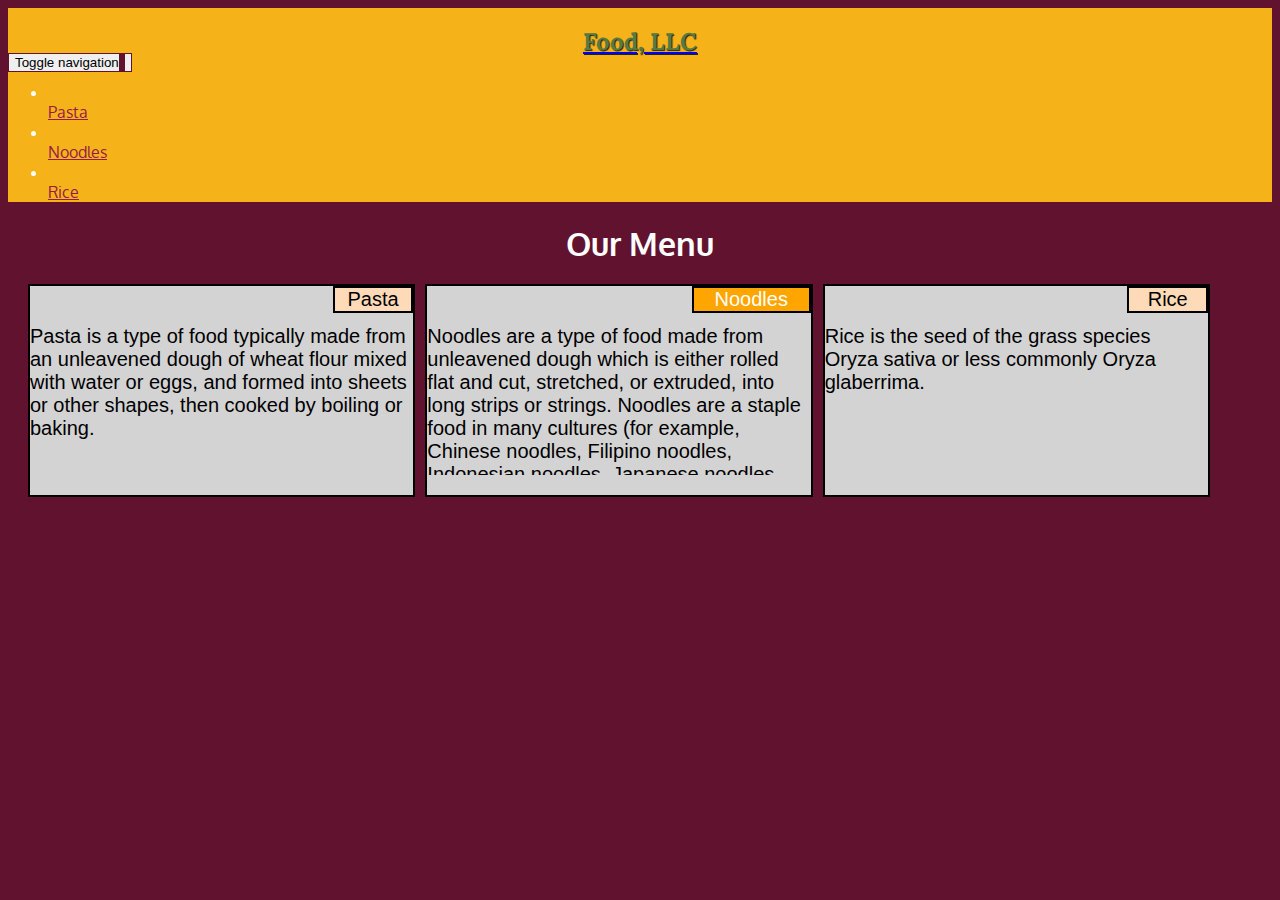
==== index.html @ e890e2d3 "max and min width changed" ====
<!doctype html>
<html lang="en">
  <head>
    <meta charset="utf-8">
    <meta http-equiv="X-UA-Compatible" content="IE=edge">
    <meta name="viewport" content="width=device-width, initial-scale=1">
    <title>Assignment Solution for Module 3</title>
    <link rel="stylesheet" href="css/bootstrap.min.css">
    <link rel="stylesheet" href="css/styles.css">
    <link href='https://fonts.googleapis.com/css?family=Oxygen:400,300,700' rel='stylesheet' type='text/css'>
    <link href='https://fonts.googleapis.com/css?family=Lora' rel='stylesheet' type='text/css'>
  </head>
<body>
  <header>
    <nav id="header-nav" class="navbar navbar-default">
      <div class="container">
        <div class="navbar-header">
         <!-- <a href="index.html" class="pull-left visible-md visible-lg">
            <div id="logo-img"></div>
          </a>-->

          <div class="navbar-brand">
            <a href="index.html"><h1>Food, LLC</h1></a>
           <!-- <p>
              <img src="images/star-k-logo.png" alt="Kosher certification">
              <span>Kosher Certified</span>
            </p>-->
          </div>

          <button type="button" class="navbar-toggle collapsed" data-toggle="collapse" data-target="#collapsable-nav" aria-expanded="false">
            <span class="sr-only">Toggle navigation</span>
            <span class="icon-bar"></span>
            <span class="icon-bar"></span>
            <span class="icon-bar"></span>
          </button>
        </div>

        <div id="collapsable-nav" class="collapse navbar-collapse">
           <ul id="nav-list" class="nav navbar-nav navbar-right">
            <li class=" hidden-lg hidden-md visible-xs">
              <a href="#">
               <!-- <span class="glyphicon glyphicon-cutlery"></span>--><br class=" hidden-lg hidden-md visible-xs"> Pasta </a>
              </li>
            <li class=" hidden-lg hidden-md visible-xs">
              <a href="#">
                <!--<span class="glyphicon glyphicon-cutlery"></span>--><br class=" hidden-lg hidden-md visible-xs"> Noodles </a>
              </li>
            <li class=" hidden-lg hidden-md visible-xs">
              <a href="#">
               <!-- <span class="glyphicon glyphicon-cutlery"></span>--><br class=" hidden-lg hidden-md visible-xs"> Rice </a>
              </li>
           
           <!-- <li>
              <a href="#">
                <span class="glyphicon glyphicon-info-sign"></span><br class="hidden-xs"> Pasta</a>
            </li>
            <li>
              <a href="#">
                <span class="glyphicon glyphicon-certificate"></span><br class="hidden-xs"> Noodles</a>
            </li>
            <li>
              <a href="#">
                <span class="glyphicon glyphicon-certificate"></span><br class="hidden-xs"> Rice</a>
            </li>
            
            <li id="phone" class="hidden-xs">
              <a href="tel:410-602-5008">
                <span>410-602-5008</span></a><div>* We Deliver</div>
            </li>-->
          </ul><!-- #nav-list -->
        </div><!-- .collapse .navbar-collapse -->
      </div><!-- .container -->
    </nav><!-- #header-nav -->
  </header>

  <!--<div id="call-btn" class="visible-xs">
    <a class="btn" href="tel:410-602-5008">
    <span class="glyphicon glyphicon-earphone"></span>
    410-602-5008
    </a>
  </div>
  <div id="xs-deliver" class="text-center visible-xs">* We Deliver</div>
-->
  <div id="main-content" class="container">
   <!-- <div class="jumbotron">
      <img src="images/jumbotron_768.jpg" alt="Picture of restaurant" class="img-responsive visible-xs">
    </div>
  -->
<h1>Our Menu</h1>
<!-- Coursera- Module2 Assignment
HTML, CSS, and Javascript for Web Developers by Johns Hopkins University
Start....
 -->
<div class="row">
  <div class="col-lg-3 col-md-6">
    <span id="column-heading">Pasta</span>
    <p>Pasta is a type of food typically made from an unleavened dough of wheat flour mixed with water or eggs, and formed into sheets or other shapes, then cooked by boiling or baking.
      
      </p>
  </div>
  <div class="col-lg-3 col-md-6">
    <span id="column-heading-1">Noodles</span>
    <p>Noodles are a type of food made from unleavened dough which is either rolled flat and cut, stretched, or extruded, into long strips or strings. Noodles are a staple food in many cultures (for example, Chinese noodles, Filipino noodles, Indonesian noodles, Japanese noodles, Korean noodles, Vietnamese noodles, and Italian pasta) and made into a variety of shapes. While long, thin strips may be the most common, many varieties of noodles are cut into waves, helices, tubes, strings, or shells, or folded over, or cut into other shapes. Noodles are usually cooked in boiling water, sometimes with cooking oil or salt added. They are often pan-fried or deep-fried. Noodles are often served with an accompanying sauce or in a soup. Noodles can be refrigerated for short-term storage or dried and stored for future use.

 
  </p>
</div>
  <div class="col-lg-3 col-md-6" id="lst-col-3">
    <span id="column-heading-2">Rice</span><div id="lst_margin">
    <p>Rice is the seed of the grass species Oryza sativa or less commonly Oryza glaberrima.
      </p>
</div>
</div>

  </div>


  <!-- jQuery (Bootstrap JS plugins depend on it) -->
  <script src="js/jquery-2.1.4.min.js"></script>
  <script src="js/bootstrap.min.js"></script>
  <script src="js/script.js"></script>
</body>
</html>
---- css/styles.css ----
body {
  font-size: 16px;
  color: #fff;
  background-color: #61122f;
  font-family: 'Oxygen', sans-serif;
}

/** HEADER **/
#header-nav {
  background-color: #f6b319;
  border-radius: 0;
  border: 0;
}
.container{
  width:100%;
}

#logo-img {
  background: url('../images/restaurant-logo_large.png') no-repeat;
  width: 150px;
  height: 150px;
  margin: 10px 15px 10px 0;
}

.navbar-brand {
  padding-top: 25px;
  margin-left:0px;
}



.navbar-brand h1 { /* Restaurant name */
  font-family: 'Lora', serif;
  color: #557c3e;
  font-size: 1.5em;
  /*text-transform: uppercase;*/
  font-weight: bold;
  text-shadow: 1px 1px 1px #222;
  margin-top: 0;
  margin-bottom: 0;
  line-height: .75;
}
.navbar-brand a:hover, .navbar-brand a:focus {
  text-decoration: none;
}
.navbar-brand p { /* Kosher cert */
  color: #000;
  text-transform: uppercase;
  font-size: .7em;
  margin-top: 15px;
}
.navbar-brand p span { /* Star-K */
  vertical-align: middle;
}

#nav-list {
  margin-top: 10px;
}
#nav-list a {
  color: #951C49;
  text-align: center;
}
#nav-list a:hover {
  background: #E7E7E7;
}
#nav-list a span {
  font-size: 1.8em;
}

#phone {
  margin-top: 5px;
}
#phone a { /* Phone number */
  text-align: right;
  padding-bottom: 0;
}
#phone div { /* We Deliver */
  color: #557c3e;
  text-align: right;
  padding-right: 15px;
}

.navbar-header button.navbar-toggle, .navbar-header .icon-bar {
  border: 1px solid #61122f;
}
.navbar-header button.navbar-toggle {
  clear: both;
  margin-top: -30px;
}
.navbar-header{
  margin-left:0px;
}
/* END HEADER */

/* HOME PAGE */
.container .jumbotron {
  box-shadow: 0 0 50px #3F0C1F;
  border: 2px solid #3F0C1F;
}

#menu-tile, #specials-tile, #map-tile {
  height: 250px;
  width: 100%;
  margin-bottom: 15px;
  position: relative;
  border: 2px solid #3F0C1F;
  overflow: hidden;
}
#menu-tile:hover, #specials-tile:hover, #map-tile:hover {
  box-shadow: 0 1px 5px 1px #cccccc;
}

#menu-tile {
  background: url('../images/menu-tile.jpg') no-repeat;
  background-position: center;
}
#specials-tile {
  background: url('../images/specials-tile.jpg') no-repeat;
  background-position: center;
}

#menu-tile span, #specials-tile span, #map-tile span {
  position: absolute;
  bottom: 0;
  right: 0;
  width: 100%;
  text-align: center;
  font-size: 1.6em;
  text-transform: uppercase;
  background-color: #000;
  color: #fff;
  opacity: .8;
}
p{
  overflow-y: scroll;

}


/* END HOME PAGE */

/********** Large devices only **********/
@media (min-width: 1199px) {
  .container .jumbotron {
    background: url('../images/jumbotron_1200.jpg') no-repeat;
    height: 675px;
  }
   .col-lg-1, .col-lg-2, .col-lg-3, .col-lg-4, .col-lg-5, .col-lg-6, .col-lg-7, .col-lg-8, .col-lg-9, .col-lg-10, .col-lg-11, .col-lg-12 {
    float: left;
    border: 1px solid green;
  }
  .col-lg-1 {
    width: 33.33%;
  }
  .col-lg-2 {
    width: 33.33%;
  }
  .col-lg-3 {
    width: 30.33%;
    background-color: lightgrey;
    margin:5px;
    border:2px solid black;

  }
  .col-lg-4 {
    width: 33.33%;
  }
  .col-lg-5 {
    width: 41.66%;
  }
  .col-lg-6 {
    background-color: lightgrey;
    width: 50%;
  }
  .col-lg-7 {
    width: 58.33%;
  }
  .col-lg-8 {
    width: 66.66%;
  }
  .col-lg-9 {
    width: 74.99%;
  }
  .col-lg-10 {
    width: 83.33%;
  }
  .col-lg-11 {
    width: 91.66%;
  }
  .col-lg-12 {
    width: 100%;
  }
  p{
    width:95%;
    margin-top:15%;
    margin-left:5px;
  }
  .row{
    margin-right:10px;
    margin-left:15px;
  }
}

/********** Medium devices only **********/
@media (min-width: 992px) and (max-width: 1199px) {
  /* Header */
  #logo-img {
    background: url('../images/restaurant-logo_medium.png') no-repeat;
    width: 100px;
    height: 100px;
    margin: 5px 5px 5px 0;
  }
  /* End Header */

  /* Home Page */
  .container .jumbotron {
    background: url('../images/jumbotron_992.jpg') no-repeat;
    height: 558px;
  }
   .col-md-1, .col-md-2, .col-md-3, .col-md-4, .col-md-5, .col-md-6, .col-md-7, .col-md-8, .col-md-9, .col-md-10, .col-md-11, .col-md-12 {
    float: left;
    border: 1px solid green;
  }

  .col-md-1 {
    width: 8.33%;
  }
  .col-md-2 {
    width: 16.66%;
  }
  .col-md-3 {
    width: 25%;
  }
  .col-md-4 {
    width: 33.33%;
  }
  .col-md-5 {
    width: 41.66%;
  }
  .col-md-6 {
    background-color: lightgrey;
    margin:5px;
    width: 48%;
  }
  
  div#lst-col-3{
    width: 97%;
  }
  
  .col-md-7 {
    width: 58.33%;
  }
  .col-md-8 {
    width: 66.66%;
  }
  .col-md-9 {
    width: 74.99%;
  }
  .col-md-10 {
    width: 83.33%;
  }
  .col-md-11 {
    width: 91.66%;
  }
  .col-md-12 {
    width: 100%;
  }
  div#lst_margin p{
    margin-top: 5%;

  }

  p{
    width:95%;
    margin-top:15%;
    margin-left:5px;
  }
  /* End Home Page */
}

/********** Small devices only **********/
@media (min-width: 768px) and (max-width: 991px) {
  /* Home Page */
  .container .jumbotron {
    background: url('../images/jumbotron_768.jpg') no-repeat;
    height: 432px;
  }
 .col-md-1, .col-md-2, .col-md-3, .col-md-4, .col-md-5, .col-md-6, .col-md-7, .col-md-8, .col-md-9, .col-md-10, .col-md-11, .col-md-12 {
    float: left;
    border: 1px solid green;
  }

  .col-md-1 {
    width: 8.33%;
  }
  .col-md-2 {
    width: 16.66%;
  }
  .col-md-3 {
    width: 25%;
  }
  .col-md-4 {
    width: 33.33%;
  }
  .col-md-5 {
    width: 41.66%;
  }
  .col-md-6 {
    background-color: lightgrey;
    margin:5px;
    width: 48%;
  }
  
  div#lst-col-3{
    width: 97%;
  }
  
  .col-md-7 {
    width: 58.33%;
  }
  .col-md-8 {
    width: 66.66%;
  }
  .col-md-9 {
    width: 74.99%;
  }
  .col-md-10 {
    width: 83.33%;
  }
  .col-md-11 {
    width: 91.66%;
  }
  .col-md-12 {
    width: 100%;
  }
  div#lst_margin p{
    margin-top: 5%;

  }

  /* End Home Page */

}

/********** Extra small devices only **********/
@media (max-width: 767px) {
  /* Header */
  .navbar-brand {
    padding-top: 10px;
    height: 80px;
  }
  .navbar-brand h1 { /* Restaurant name */
    padding-top: 10px;
    font-size: 5vw; /* 1vw = 1% of viewport width */
    float: left;
  }
  .navbar-brand p { /* Kosher cert */
    font-size: .6em;
    margin-top: 12px;
  }
  .navbar-brand p img { /* Star-K */
    height: 20px;
  }

  #collapsable-nav a { /* Collapsed nav menu text */
    font-size: 1.2em;
  }
  #collapsable-nav a span { /* Collapsed nav menu glyph */
    font-size: 1em;
    margin-right: 5px;
  }

  #call-btn > a {
    font-size: 1.5em;
    display: block;
    margin: 0 20px;
    padding: 10px;
    border: 2px solid #fff;
    background-color: #f6b319;
    color: #951c49;
  }
  #xs-deliver {
    margin-top: 5px;
    font-size: .7em;
    letter-spacing: .1em;
    text-transform: uppercase;
  }
  /* End Header */

  /* Home Page */
  .container .jumbotron {
    margin-top: 30px;
    padding: 0;
  }

  #menu-tile, #specials-tile {
    width: 360px;
    margin: 0 auto 15px;
    }
    .col-md-1, .col-md-2, .col-md-3, .col-md-4, .col-md-5, .col-md-6, .col-md-7, .col-md-8, .col-md-9, .col-md-10, .col-md-11, .col-md-12 {
    float: left;
    border: 1px solid green;
  }
  .col-md-1 {
    width: 8.33%;
  }
  .col-md-2 {
    width: 16.66%;
  }
  .col-md-3 {
    width: 30%;
  }
  .col-md-4 {
    width: 33.33%;
  }
  .col-md-5 {
    width: 41.66%;
  }
  .col-md-6 {
    width: auto;
    background-color: lightgrey;
    margin:5px;

  }
  .col-md-7 {
    width: 58.33%;
  }
  .col-md-8 {
    width: 66.66%;
  }
  .col-md-9 {
    width: 74.99%;
  }
  .col-md-10 {
    width: 83.33%;
  }
  .col-md-11 {
    width: 91.66%;
  }
  .col-md-12 {
    width: 100%;
  }

  p{
    margin-top: 7%;
    margin-left:5px;
    width:fit-content;

  }

}


/********** Super extra small devices Only :-) (e.g., iPhone 4) **********/
@media (max-width: 479px) {
  /* Header */
  .navbar-brand h1 { /* Restaurant name */
    padding-top: 5px;
    font-size: 6vw;
  }
  /* End Header */
  
  /* Home page */
  #menu-tile, #specials-tile {
    width: 280px;
    margin: 0 auto 15px;
  }
  .col-md-1, .col-md-2, .col-md-3, .col-md-4, .col-md-5, .col-md-6, .col-md-7, .col-md-8, .col-md-9, .col-md-10, .col-md-11, .col-md-12 {
    float: left;
    border: 1px solid green;
  }
  .col-md-1 {
    width: 8.33%;
  }
  .col-md-2 {
    width: 16.66%;
  }
  .col-md-3 {
    width: 30%;
  }
  .col-md-4 {
    width: 33.33%;
  }
  .col-md-5 {
    width: 41.66%;
  }
  .col-md-6 {
    width: auto;
    background-color: lightgrey;
    margin:5px;

  }
  .col-md-7 {
    width: 58.33%;
  }
  .col-md-8 {
    width: 66.66%;
  }
  .col-md-9 {
    width: 74.99%;
  }
  .col-md-10 {
    width: 83.33%;
  }
  .col-md-11 {
    width: 91.66%;
  }
  .col-md-12 {
    width: 100%;
  }

  p{
    margin-top: 7%;
    margin-left:5px;
    width:fit-content;

  }
}


h1 {
  margin-bottom: 15px;
  text-align: center;
}

p{
    background-color: lightgrey;
    width: 100%;
    height: 150px;
    margin-right: auto;
    margin-left: auto;
    font-family: Arial;
    color: black;
    text-align: left;
    margin-top: 10%;
    font-size: 20px;
} 
#column-heading,#column-heading-2{
   border: 2px solid black;
  background-color: peachpuff;
  width: 20%;
  height:10%;
  margin-right: auto;
  margin-left: auto;
  font-family: Arial;
  color: black;
  text-align: center;
  float:right;
  font-size: 20px;
}
#column-heading-1{
   border: 2px solid black;
  background-color: orange;
  width: 30%;
  height:10%;
  margin-right: auto;
  margin-left: auto;
  font-family: Arial;
  color: white;
  text-align: center;
  float:right;
  font-size: 20px;
}
/* Simple Responsive Framework. */
.row {
  width: 100%;
}

/********** Large devices only **********/
@media (min-width: 992px) {
 
}

/********** Medium devices only **********/
@media (min-width: 768px) and (max-width: 991px) {
 
}
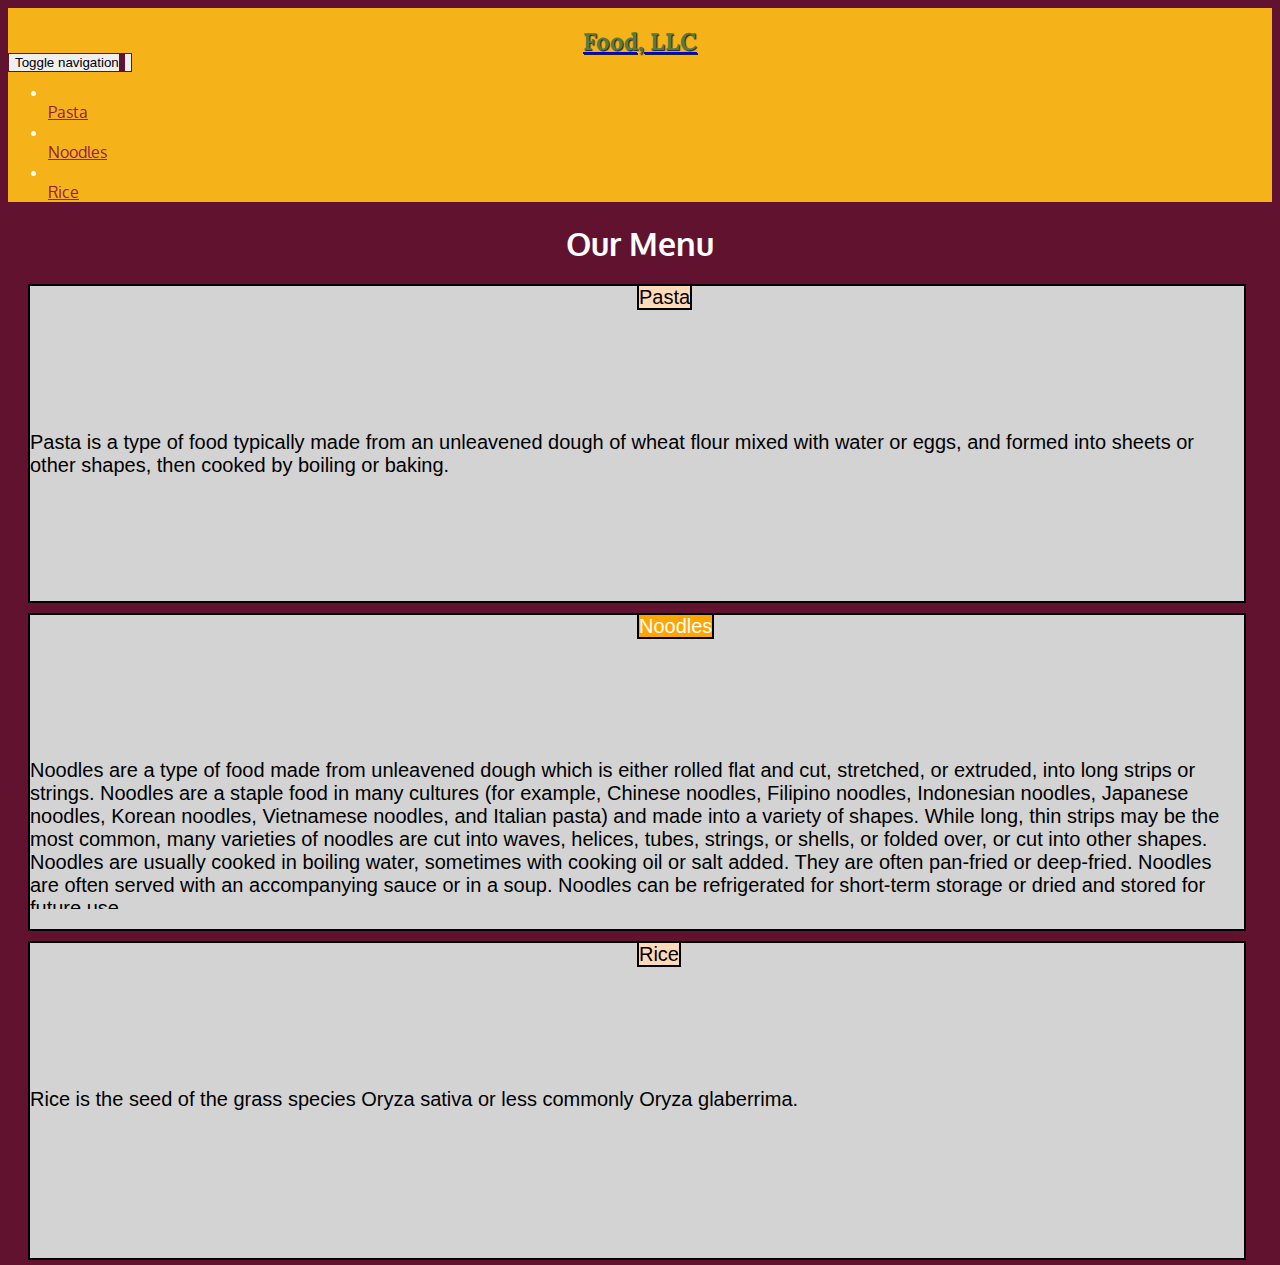
==== commit b08d567c: "Update index.html" ====
--- a/index.html
+++ b/index.html
@@ -116,8 +116,8 @@
 
 
   <!-- jQuery (Bootstrap JS plugins depend on it) -->
-  <script src="js/jquery-2.1.4.min.js"></script>
-  <script src="js/bootstrap.min.js"></script>
-  <script src="js/script.js"></script>
+  <script src="JS/jquery-2.1.4.min.js"></script>
+  <script src="JS/bootstrap.min.js"></script>
+  <script src="JS/script.js"></script>
 </body>
 </html>
--- a/css/styles.css
+++ b/css/styles.css
@@ -156,7 +156,7 @@
     width: 33.33%;
   }
   .col-lg-3 {
-    width: 30.33%;
+    width: 98%;
     background-color: lightgrey;
     margin:5px;
     border:2px solid black;
@@ -240,11 +240,11 @@
   .col-md-6 {
     background-color: lightgrey;
     margin:5px;
-    width: 48%;
+    width: 100%;
   }
   
   div#lst-col-3{
-    width: 97%;
+    width: 100%;
   }
   
   .col-md-7 {
@@ -308,11 +308,11 @@
   .col-md-6 {
     background-color: lightgrey;
     margin:5px;
-    width: 48%;
+    width: 100%
   }
   
   div#lst-col-3{
-    width: 97%;
+    width: 100%;
   }
   
   .col-md-7 {
@@ -541,11 +541,10 @@
   width: 20%;
   height:10%;
   margin-right: auto;
-  margin-left: auto;
+  margin-left: 50%;
   font-family: Arial;
   color: black;
   text-align: center;
-  float:right;
   font-size: 20px;
 }
 #column-heading-1{
@@ -554,24 +553,13 @@
   width: 30%;
   height:10%;
   margin-right: auto;
-  margin-left: auto;
+  margin-left: 50%;
   font-family: Arial;
   color: white;
   text-align: center;
-  float:right;
   font-size: 20px;
 }
 /* Simple Responsive Framework. */
 .row {
-  width: 100%;
-}
-
-/********** Large devices only **********/
-@media (min-width: 992px) {
- 
-}
-
-/********** Medium devices only **********/
-@media (min-width: 768px) and (max-width: 991px) {
- 
-}
+  width: 98%;
+}
